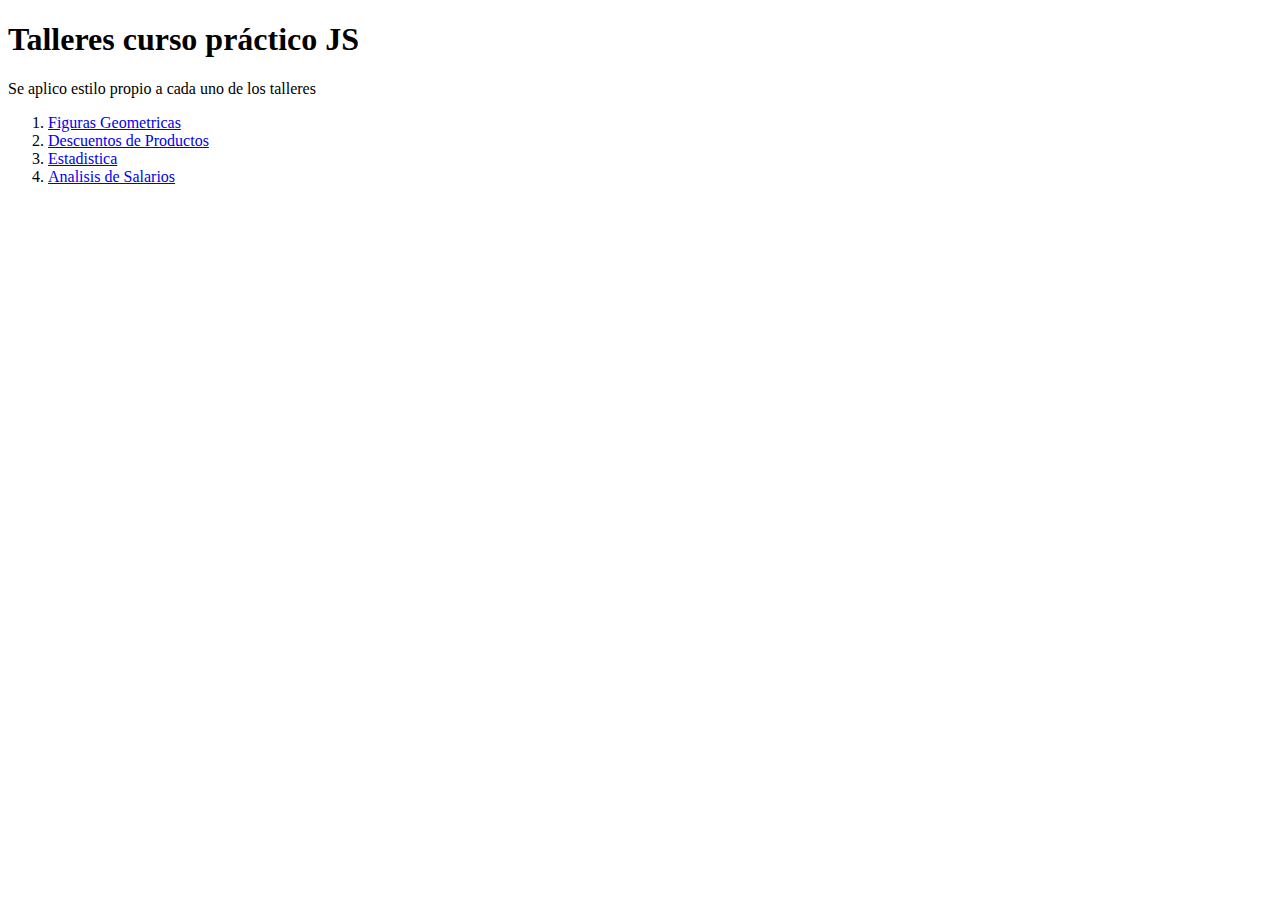
==== index.html @ 2f719acc "termino el curso" ====
<!DOCTYPE html>
<html lang="en">
<head>
    <meta charset="UTF-8">
    <meta http-equiv="X-UA-Compatible" content="IE=edge">
    <meta name="viewport" content="width=device-width, initial-scale=1.0">
    <title>Home</title>
</head>
<body>

    <header>
        <h1>
            Talleres curso práctico JS
        </h1>
        <p>Se aplico estilo propio a cada uno de los talleres</p>
    </header>

    <section>
        <nav>
            <ol>
                <li>
                    <a href="./figuras geometricas/figuras.html">Figuras Geometricas</a>
                </li>
                <li>
                    <a href="./e-commerce/descuentos.html">Descuentos de Productos</a>
                </li>
                <li>
                    <a href="./estadistica/promedio.html">Estadistica</a>
                </li>
                <li>
                    <a href="./salarios/salarios.html">Analisis de Salarios</a>
                </li>
            </ol>
        </nav>
    </section>
    
</body>
</html>
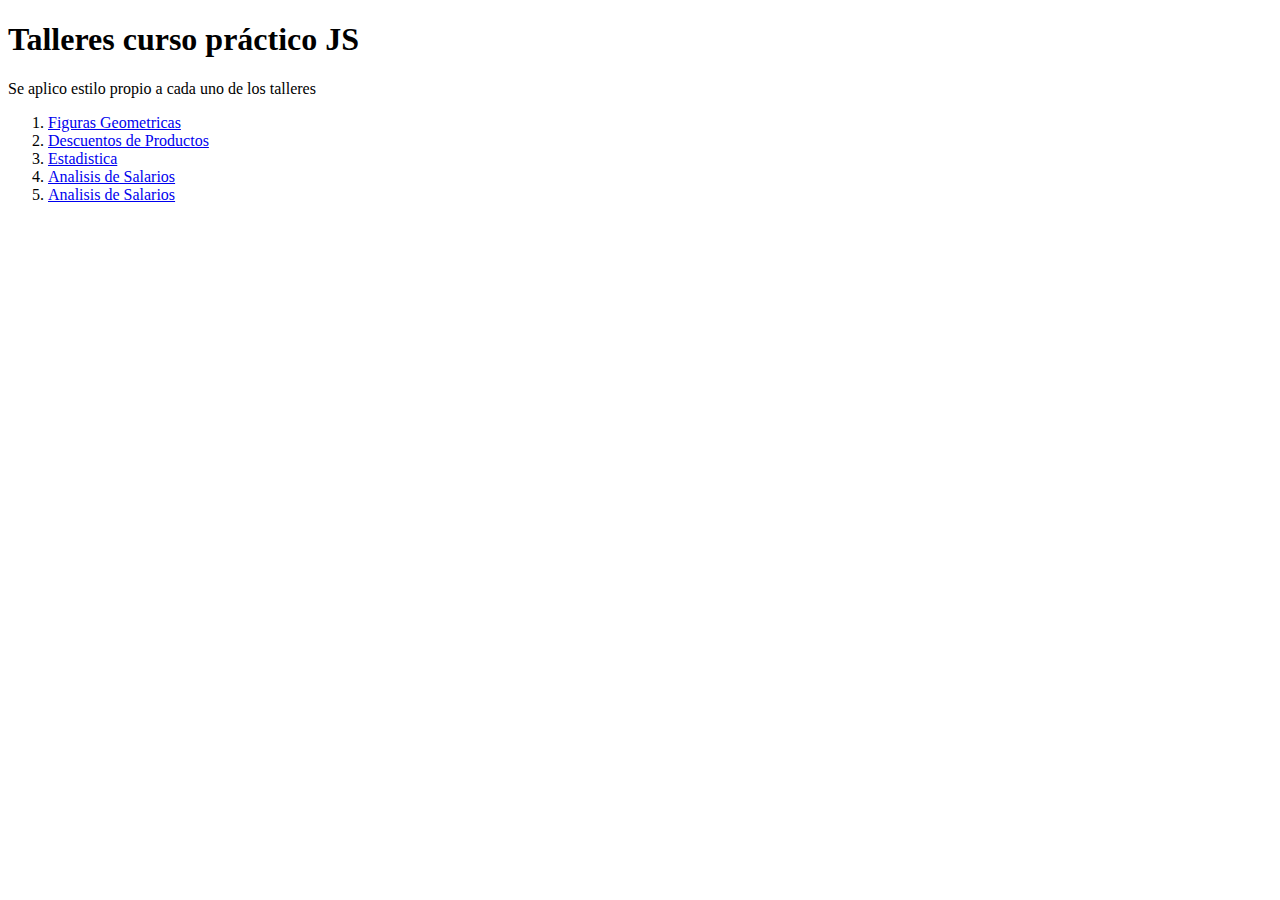
==== commit 1025ffd4: "agregue proyecto final" ====
--- a/index.html
+++ b/index.html
@@ -30,6 +30,9 @@
                 <li>
                     <a href="./salarios/salarios.html">Analisis de Salarios</a>
                 </li>
+                <li>
+                    <a href="./ProyectoFinal/calculos.html">Analisis de Salarios</a>
+                </li>
             </ol>
         </nav>
     </section>
